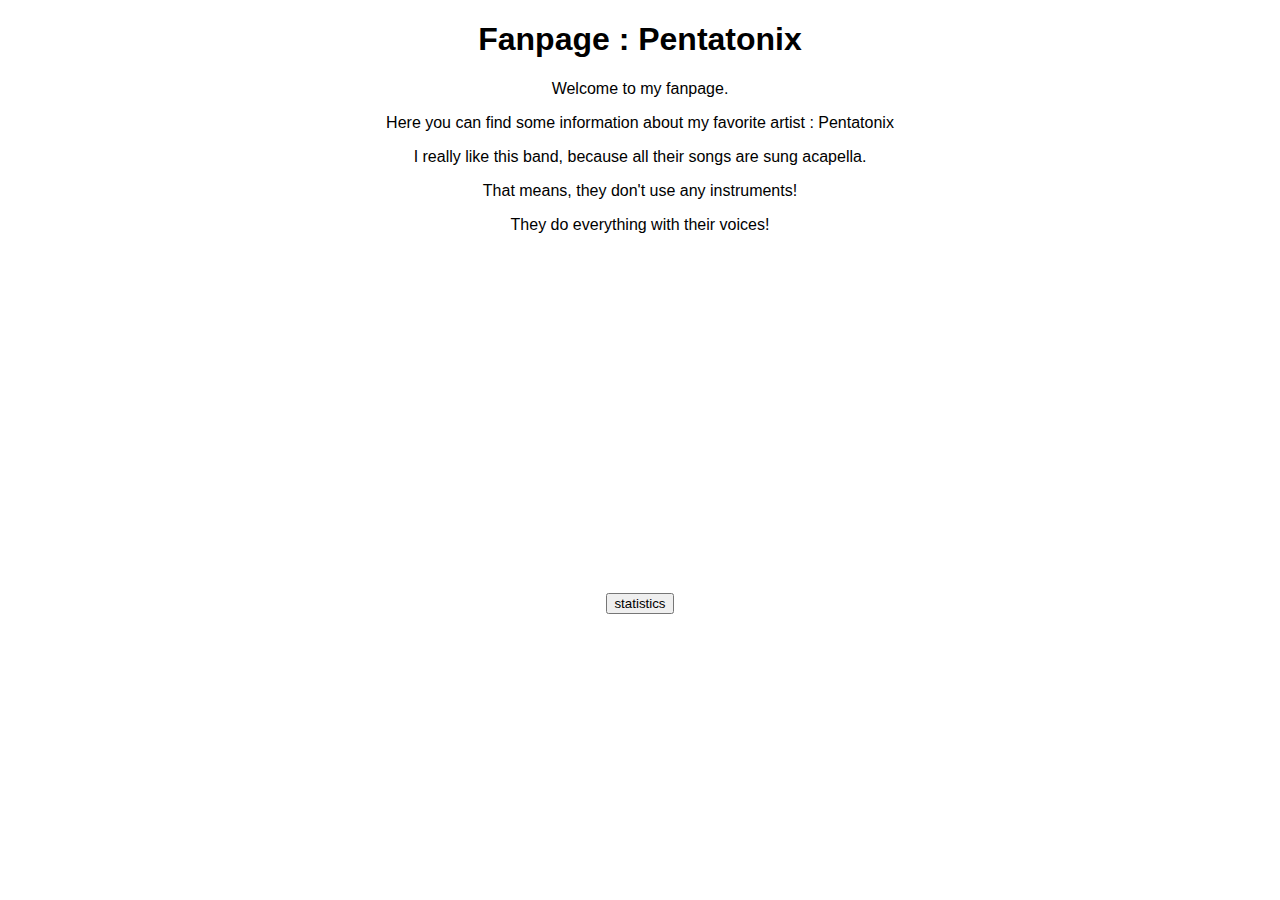
==== index.html @ 904b0c08 "first commit" ====
<!DOCTYPE html>
<html lang="en">
<head>
    <meta charset="UTF-8">
    <meta name="viewport" content="width=device-width, initial-scale=1.0">
    <title>My Favorite!</title>
    <link rel="stylesheet" href="style.css">
</head>
<body>
    <div class="title">
        <h1>Fanpage : Pentatonix</h1>
    </div>
    <div class="intro">
        <p>Welcome to my fanpage. </p>
        <p>Here you can find some information about my favorite artist : Pentatonix</p>

        <p>I really like this band, because all their songs are sung acapella.</p>
        <p>That means, they don't use any instruments!</p>
        <p>They do everything with their voices!</p>
    </div>
    <div class="youtube">
        <iframe width="560" 
                height="315" 
                src="https://www.youtube.com/embed/3MteSlpxCpo" 
                title="YouTube video player" 
                frameborder="0" 
                allow="accelerometer; autoplay; clipboard-write; encrypted-media; gyroscope; picture-in-picture" 
                allowfullscreen></iframe>
    </div>
    <div class="menu">
        <a href="statistics.html"><input type="button" value="statistics"></a>
    </div>
</body>
</html>
---- style.css ----
body{
    text-align: center;
    font-family: 'Trebuchet MS', 'Lucida Sans Unicode', 'Lucida Grande', 'Lucida Sans', Arial, sans-serif;
}

div{
    margin-bottom: 20px;
}
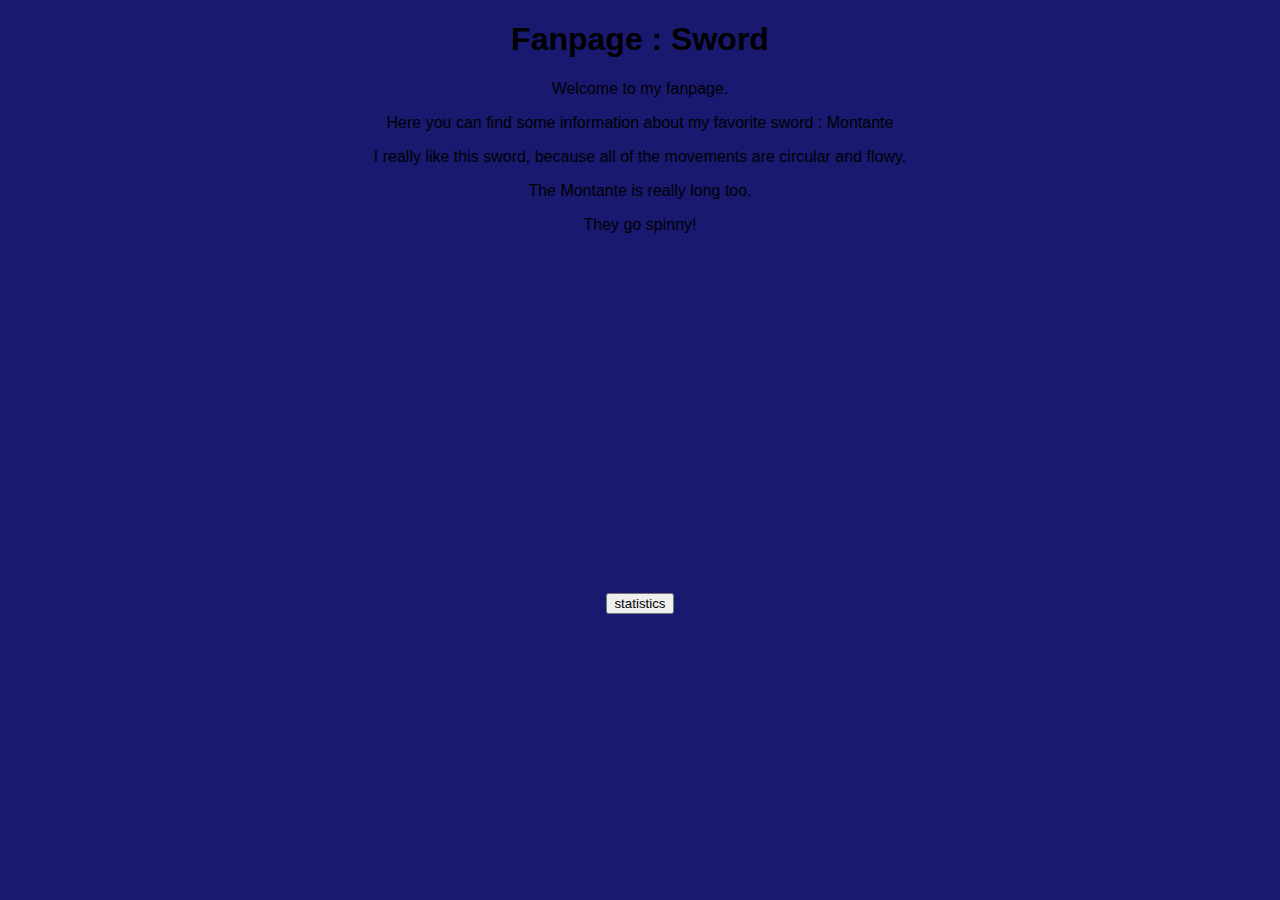
==== commit 0f3f1c2b: "swords" ====
--- a/index.html
+++ b/index.html
@@ -8,24 +8,25 @@
 </head>
 <body>
     <div class="title">
-        <h1>Fanpage : Pentatonix</h1>
+        <h1>Fanpage : Sword</h1>
     </div>
     <div class="intro">
         <p>Welcome to my fanpage. </p>
-        <p>Here you can find some information about my favorite artist : Pentatonix</p>
+        <p>Here you can find some information about my favorite sword : Montante</p>
 
-        <p>I really like this band, because all their songs are sung acapella.</p>
-        <p>That means, they don't use any instruments!</p>
-        <p>They do everything with their voices!</p>
+        <p>I really like this sword, because all of the movements are circular and flowy.</p>
+        <p>The Montante is really long too.</p>
+        <p>They go spinny!</p>
     </div>
     <div class="youtube">
         <iframe width="560" 
-                height="315" 
-                src="https://www.youtube.com/embed/3MteSlpxCpo" 
-                title="YouTube video player" 
-                frameborder="0" 
-                allow="accelerometer; autoplay; clipboard-write; encrypted-media; gyroscope; picture-in-picture" 
-                allowfullscreen></iframe>
+        height="315" 
+        src="https://www.youtube.com/embed/nYNy_drriXs?si=topz0RR2XaPcFY4L" 
+        title="YouTube video player" 
+        frameborder="0" 
+        allow="accelerometer; autoplay; clipboard-write; encrypted-media; gyroscope; picture-in-picture; web-share" 
+        referrerpolicy="strict-origin-when-cross-origin" 
+        allowfullscreen></iframe>
     </div>
     <div class="menu">
         <a href="statistics.html"><input type="button" value="statistics"></a>
--- a/style.css
+++ b/style.css
@@ -1,4 +1,5 @@
 body{
+    background-color: midnightblue;
     text-align: center;
     font-family: 'Trebuchet MS', 'Lucida Sans Unicode', 'Lucida Grande', 'Lucida Sans', Arial, sans-serif;
 }
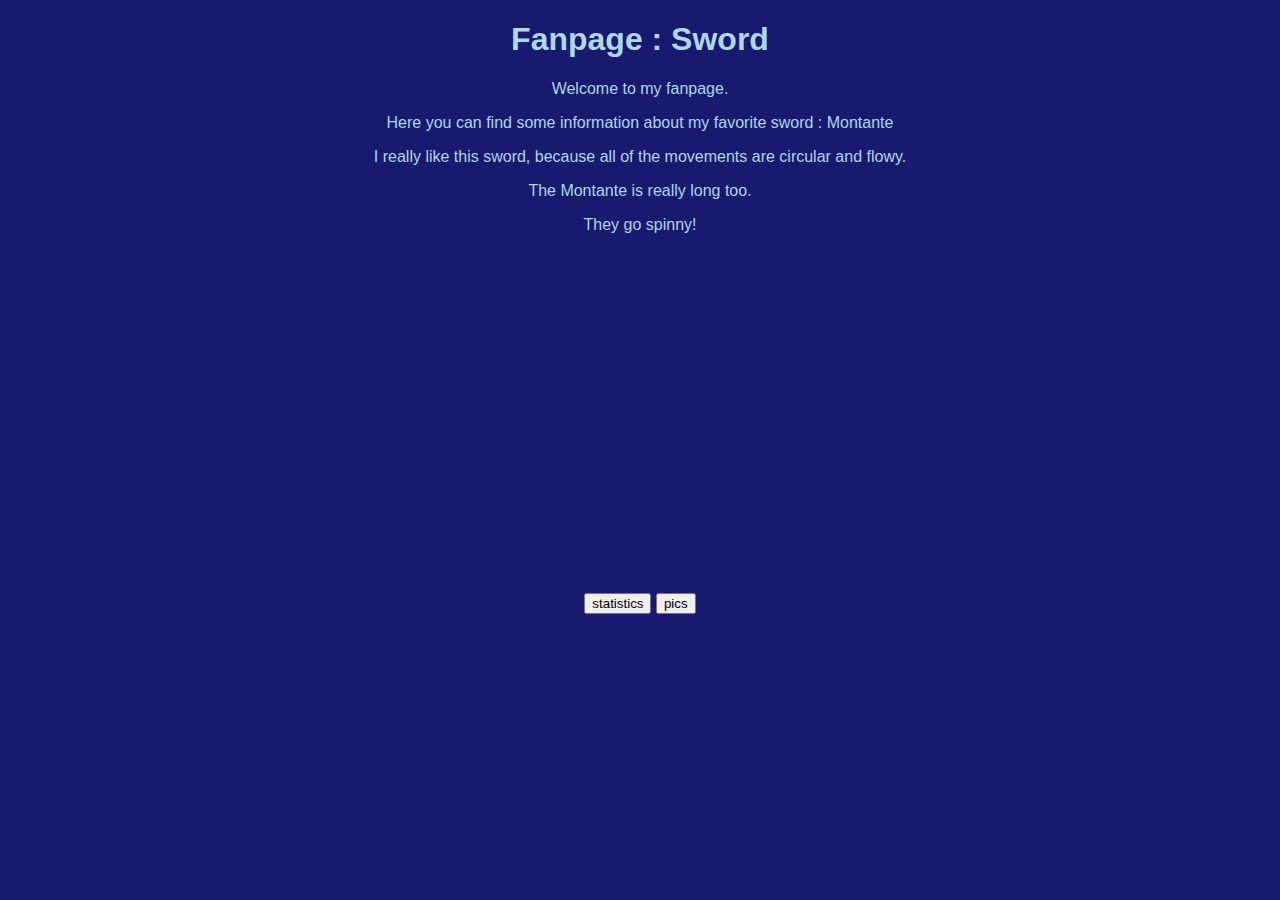
==== commit e0bb3de8: "pics" ====
--- a/index.html
+++ b/index.html
@@ -30,6 +30,7 @@
     </div>
     <div class="menu">
         <a href="statistics.html"><input type="button" value="statistics"></a>
+        <a href="photos.html"><input type="button" value="pics"></a>
     </div>
 </body>
 </html>
--- a/style.css
+++ b/style.css
@@ -6,4 +6,14 @@
 
 div{
     margin-bottom: 20px;
+}
+h1{
+    color: lightblue;
+}
+p{
+    color: lightblue;
+}
+img{
+    text-align: center;
+    padding: 100px;
 }